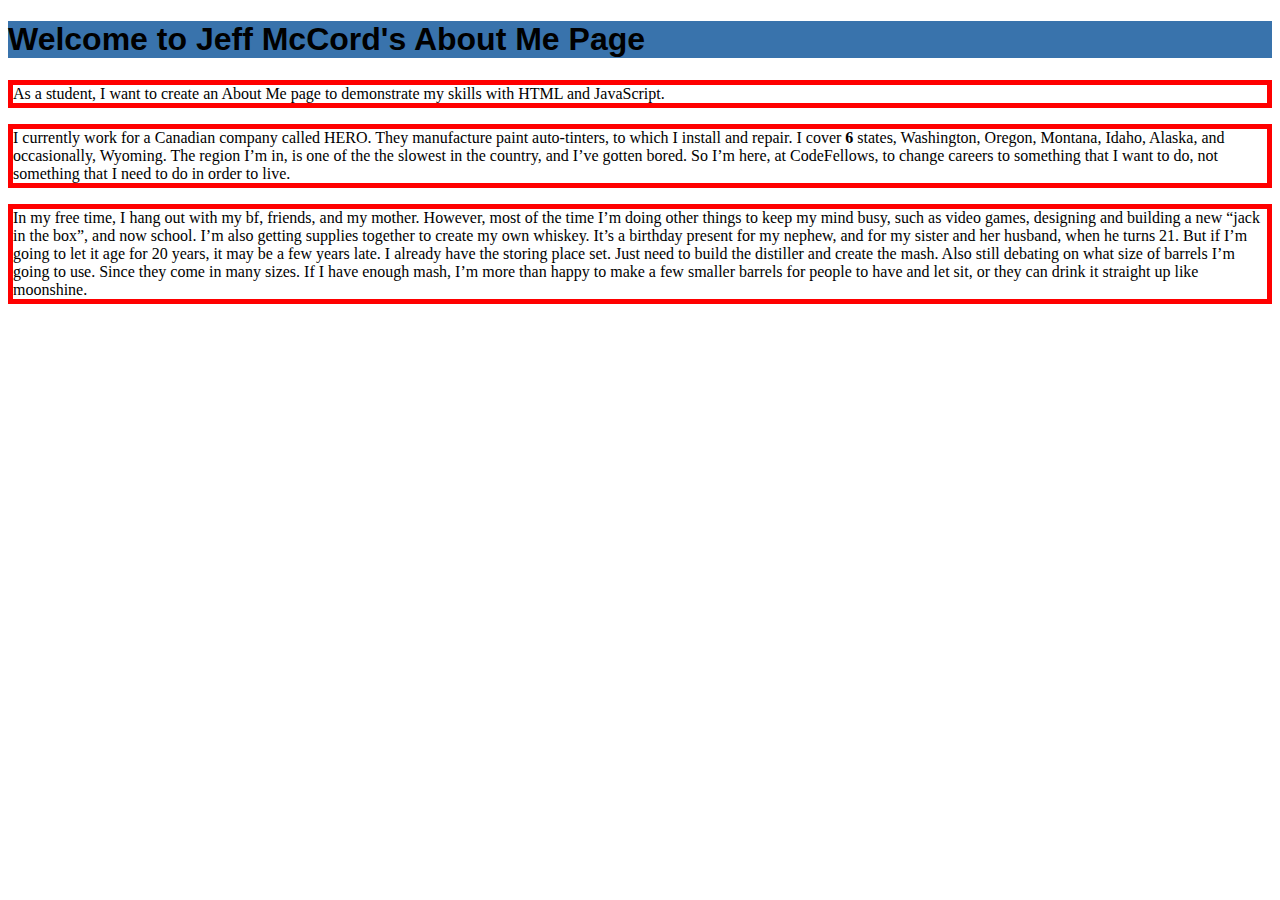
==== index.html @ 01a7cf1d "changing options in css. Also removed link to js in html so could test colors and fonts" ====
<!DOCTYPE html>
<html>
  <head>
    <title>About Me</title>
    <link rel="stylesheet" type="text/css" href="style.css" />
  </head>
  <body>
    <h1>Welcome to Jeff McCord's About Me Page</h1>
    <p>As a student, I want to create an About Me page to demonstrate my skills with HTML and JavaScript.</p>
    <p>I currently work for a Canadian company called HERO.  They manufacture paint auto-tinters,  to which I install and repair. I cover <b>6</b> states, Washington, Oregon, Montana, Idaho, Alaska, and occasionally, Wyoming. The region I’m in, is one of the the slowest in the country, and I’ve gotten bored. So I’m here, at CodeFellows, to change careers to something that I want to do, not something that I need to do in order to live.   </p>
    <p>In my free time, I hang out with my bf, friends, and my mother.  However, most of the time I’m doing other things to keep my mind busy, such as video games, designing and building a new “jack in the box”, and now school. I’m also getting supplies together to create my own whiskey.  It’s a birthday present for my nephew, and for my sister and her husband, when he turns 21.  But if I’m going to let it age for 20 years, it may be a few years late.  I already have the storing place set.  Just need to build the distiller and create the mash.  Also still debating on what size of barrels I’m going to use.  Since they come in many sizes.  If I have enough mash, I’m more than happy to make a few smaller barrels for people to have and let sit, or they can drink it straight up like moonshine.</p>


  </body>
</html>
---- style.css ----
h1 {
  background-color: #3973ac;
  font-family: Arial;
}

p {
  border: 5px solid red;
}

.page-content {
  background-color: yellow;
}

#unique-p-tag {
  background-color: black;
  color: white;
}
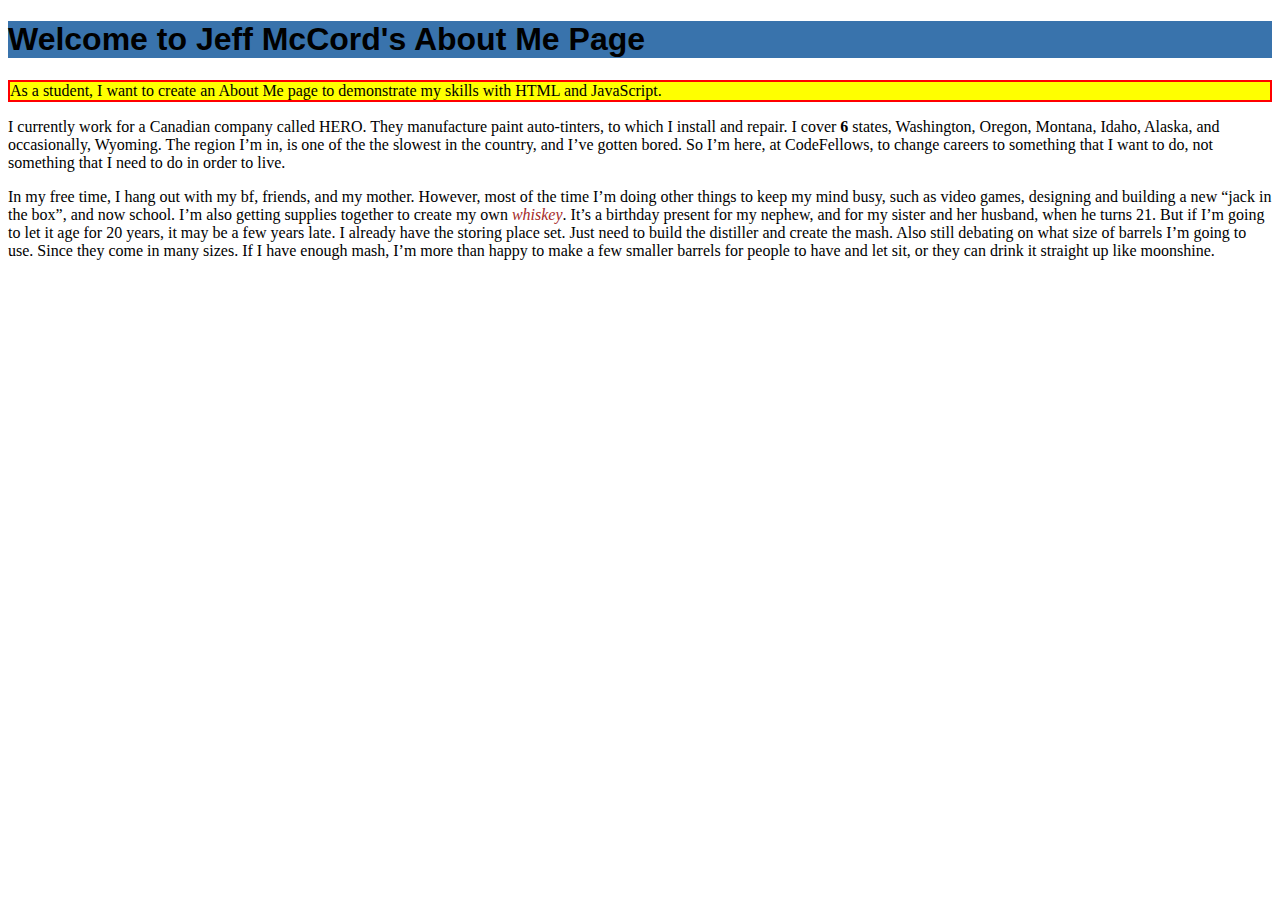
==== commit e076272d: "changed colors to css. removed borders from p" ====
--- a/index.html
+++ b/index.html
@@ -6,9 +6,9 @@
   </head>
   <body>
     <h1>Welcome to Jeff McCord's About Me Page</h1>
-    <p>As a student, I want to create an About Me page to demonstrate my skills with HTML and JavaScript.</p>
+    <p class="intro">As a student, I want to create an About Me page to demonstrate my skills with HTML and JavaScript.</p>
     <p>I currently work for a Canadian company called HERO.  They manufacture paint auto-tinters,  to which I install and repair. I cover <b>6</b> states, Washington, Oregon, Montana, Idaho, Alaska, and occasionally, Wyoming. The region I’m in, is one of the the slowest in the country, and I’ve gotten bored. So I’m here, at CodeFellows, to change careers to something that I want to do, not something that I need to do in order to live.   </p>
-    <p>In my free time, I hang out with my bf, friends, and my mother.  However, most of the time I’m doing other things to keep my mind busy, such as video games, designing and building a new “jack in the box”, and now school. I’m also getting supplies together to create my own whiskey.  It’s a birthday present for my nephew, and for my sister and her husband, when he turns 21.  But if I’m going to let it age for 20 years, it may be a few years late.  I already have the storing place set.  Just need to build the distiller and create the mash.  Also still debating on what size of barrels I’m going to use.  Since they come in many sizes.  If I have enough mash, I’m more than happy to make a few smaller barrels for people to have and let sit, or they can drink it straight up like moonshine.</p>
+    <p>In my free time, I hang out with my bf, friends, and my mother.  However, most of the time I’m doing other things to keep my mind busy, such as video games, designing and building a new “jack in the box”, and now school. I’m also getting supplies together to create my own <em>whiskey</em>.  It’s a birthday present for my nephew, and for my sister and her husband, when he turns 21.  But if I’m going to let it age for 20 years, it may be a few years late.  I already have the storing place set.  Just need to build the distiller and create the mash.  Also still debating on what size of barrels I’m going to use.  Since they come in many sizes.  If I have enough mash, I’m more than happy to make a few smaller barrels for people to have and let sit, or they can drink it straight up like moonshine.</p>
 
 
   </body>
--- a/style.css
+++ b/style.css
@@ -4,14 +4,14 @@
 }
 
 p {
-  border: 5px solid red;
+
 }
 
-.page-content {
+.intro {
   background-color: yellow;
+  border: 2px solid red;
 }
 
-#unique-p-tag {
-  background-color: black;
-  color: white;
+em {
+  color: brown;
 }
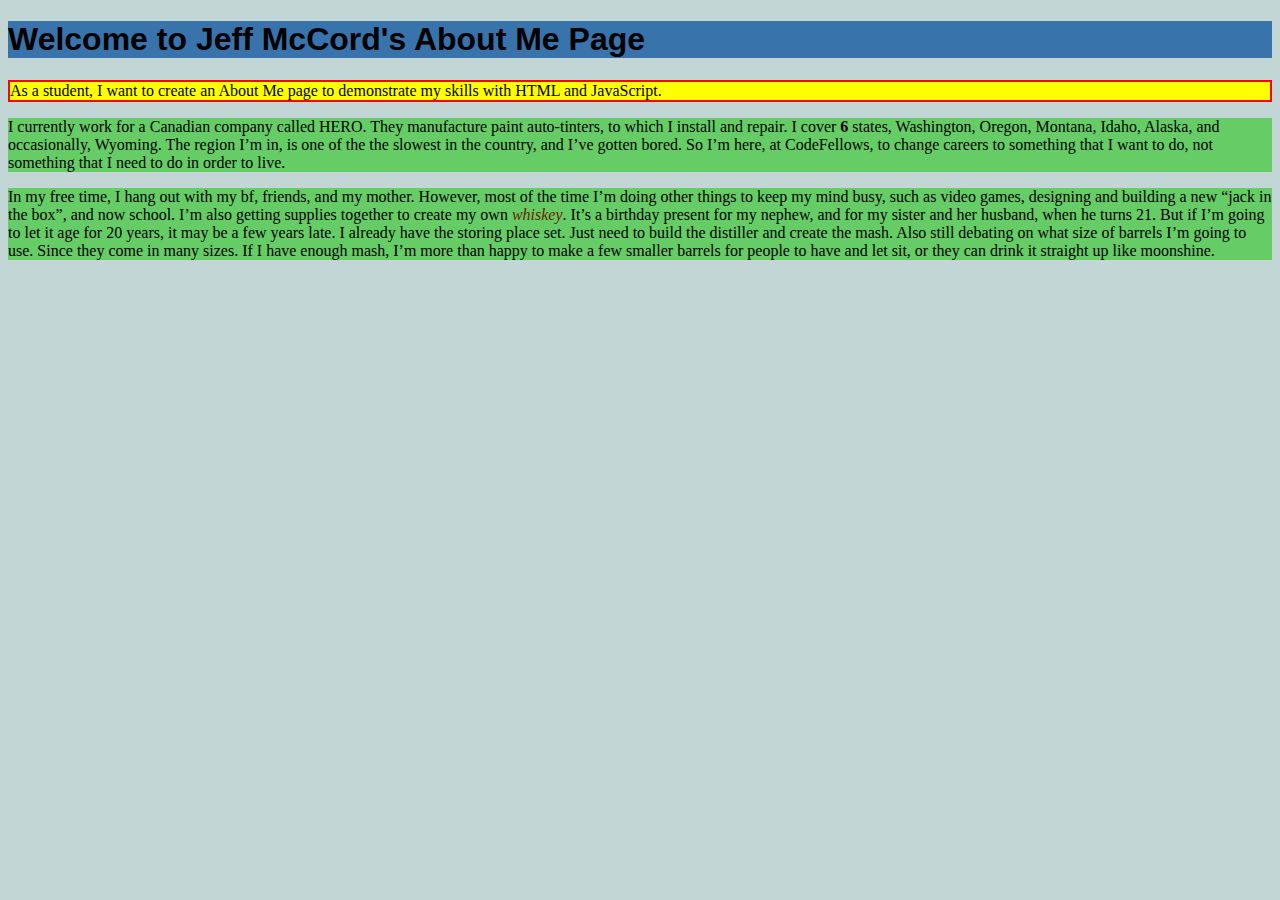
==== commit 6b34dda1: "added colors to css, also put back js script in html" ====
--- a/index.html
+++ b/index.html
@@ -10,6 +10,6 @@
     <p>I currently work for a Canadian company called HERO.  They manufacture paint auto-tinters,  to which I install and repair. I cover <b>6</b> states, Washington, Oregon, Montana, Idaho, Alaska, and occasionally, Wyoming. The region I’m in, is one of the the slowest in the country, and I’ve gotten bored. So I’m here, at CodeFellows, to change careers to something that I want to do, not something that I need to do in order to live.   </p>
     <p>In my free time, I hang out with my bf, friends, and my mother.  However, most of the time I’m doing other things to keep my mind busy, such as video games, designing and building a new “jack in the box”, and now school. I’m also getting supplies together to create my own <em>whiskey</em>.  It’s a birthday present for my nephew, and for my sister and her husband, when he turns 21.  But if I’m going to let it age for 20 years, it may be a few years late.  I already have the storing place set.  Just need to build the distiller and create the mash.  Also still debating on what size of barrels I’m going to use.  Since they come in many sizes.  If I have enough mash, I’m more than happy to make a few smaller barrels for people to have and let sit, or they can drink it straight up like moonshine.</p>
 
-
+    <script src="app.js"></script>
   </body>
 </html>
--- a/style.css
+++ b/style.css
@@ -3,7 +3,11 @@
   font-family: Arial;
 }
 
+body {
+  background-color: #c2d6d6
+}
 p {
+  background-color: #66cc66
 
 }
 
@@ -13,5 +17,5 @@
 }
 
 em {
-  color: brown;
+  color: #662200;
 }
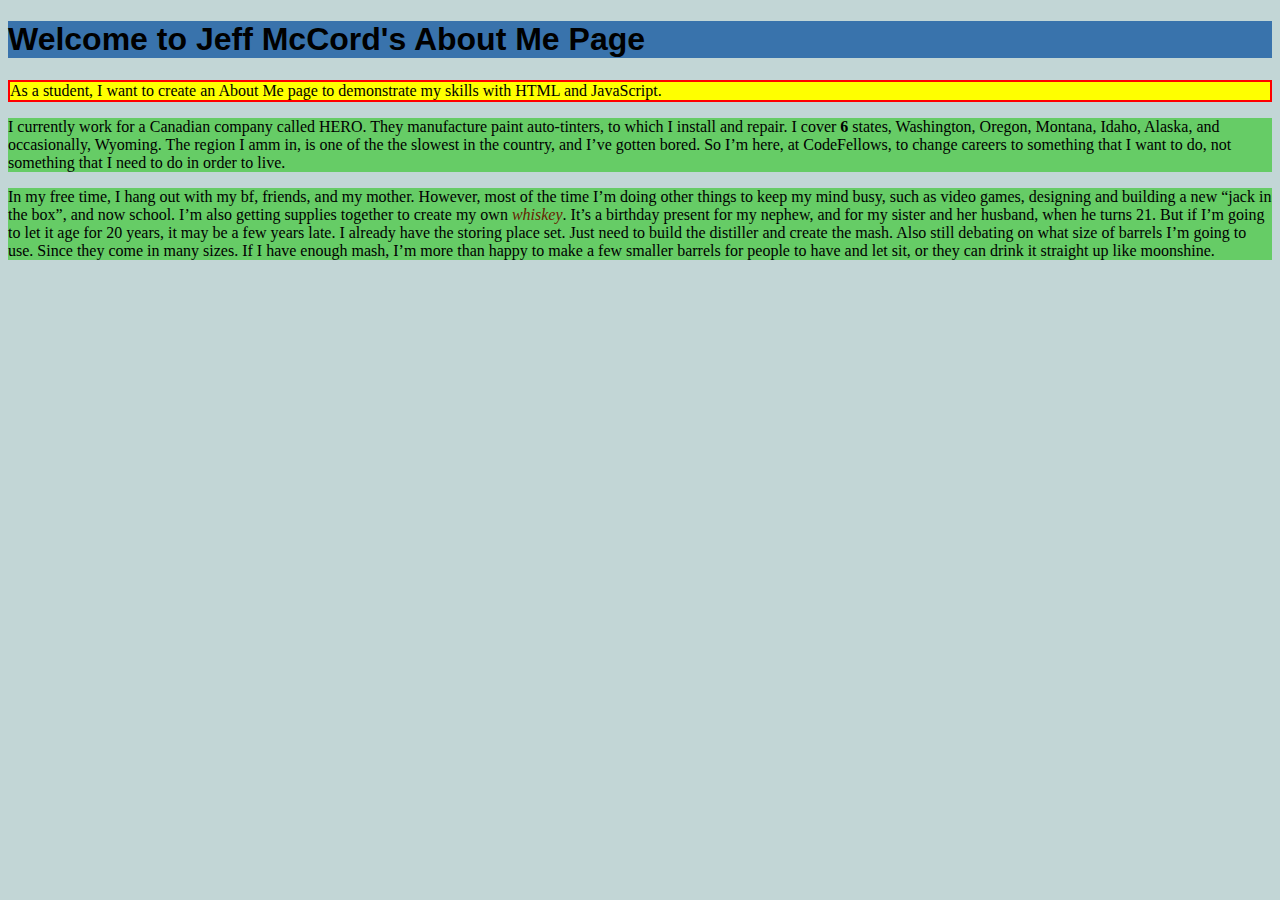
==== commit 2f82156e: "added everything" ====
--- a/index.html
+++ b/index.html
@@ -7,9 +7,9 @@
   <body>
     <h1>Welcome to Jeff McCord's About Me Page</h1>
     <p class="intro">As a student, I want to create an About Me page to demonstrate my skills with HTML and JavaScript.</p>
-    <p>I currently work for a Canadian company called HERO.  They manufacture paint auto-tinters,  to which I install and repair. I cover <b>6</b> states, Washington, Oregon, Montana, Idaho, Alaska, and occasionally, Wyoming. The region I’m in, is one of the the slowest in the country, and I’ve gotten bored. So I’m here, at CodeFellows, to change careers to something that I want to do, not something that I need to do in order to live.   </p>
+    <p>I currently work for a Canadian company called HERO.  They manufacture paint auto-tinters,  to which I install and repair. I cover <b>6</b> states, Washington, Oregon, Montana, Idaho, Alaska, and occasionally, Wyoming. The region I amm in, is one of the the slowest in the country, and I’ve gotten bored. So I’m here, at CodeFellows, to change careers to something that I want to do, not something that I need to do in order to live.   </p>
     <p>In my free time, I hang out with my bf, friends, and my mother.  However, most of the time I’m doing other things to keep my mind busy, such as video games, designing and building a new “jack in the box”, and now school. I’m also getting supplies together to create my own <em>whiskey</em>.  It’s a birthday present for my nephew, and for my sister and her husband, when he turns 21.  But if I’m going to let it age for 20 years, it may be a few years late.  I already have the storing place set.  Just need to build the distiller and create the mash.  Also still debating on what size of barrels I’m going to use.  Since they come in many sizes.  If I have enough mash, I’m more than happy to make a few smaller barrels for people to have and let sit, or they can drink it straight up like moonshine.</p>
 
-    <script src="app.js"></script>
+  <script src="app.js"></script>
   </body>
 </html>
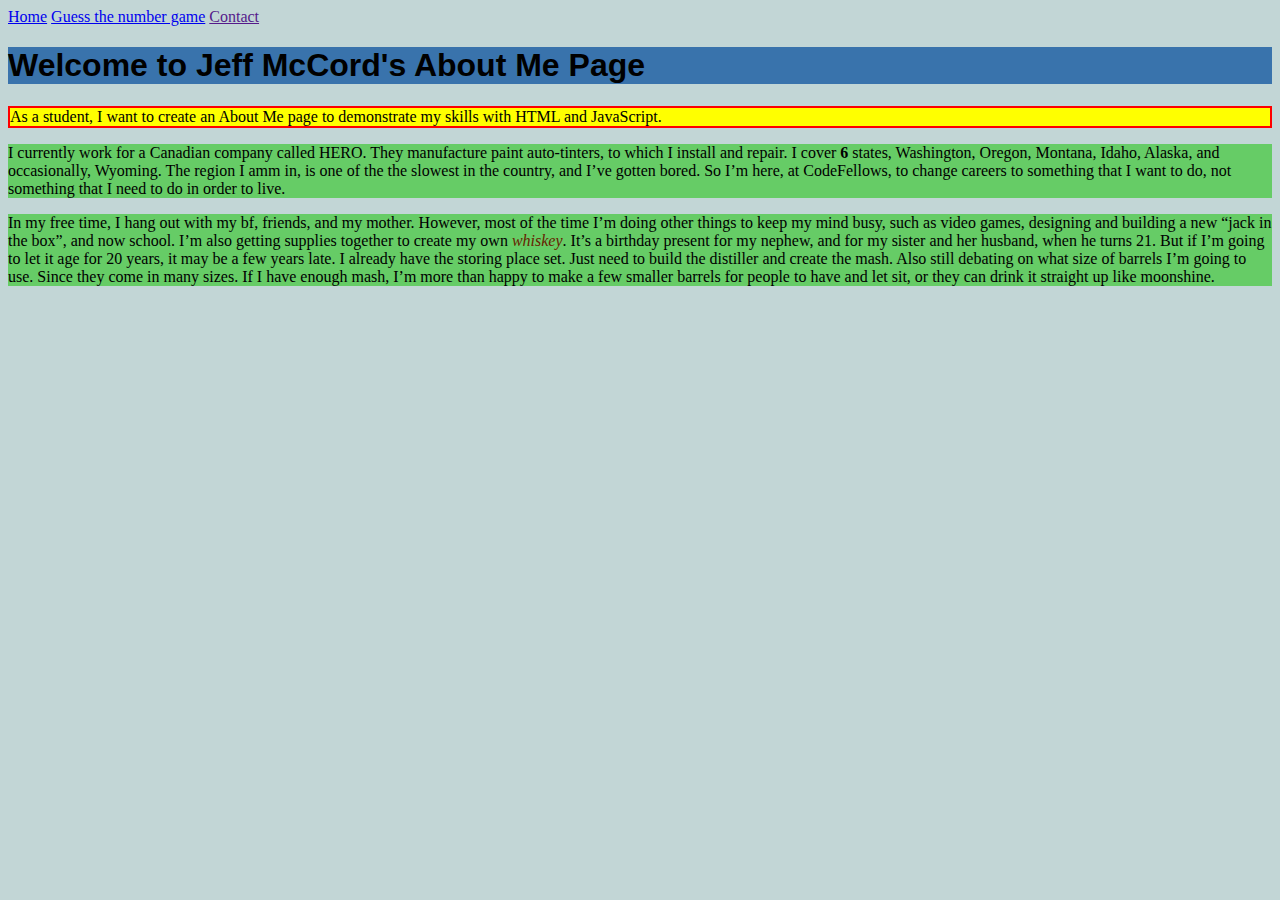
==== commit 0ea28d0a: "added nav bar" ====
--- a/index.html
+++ b/index.html
@@ -5,6 +5,11 @@
     <link rel="stylesheet" type="text/css" href="style.css" />
   </head>
   <body>
+    <nav>
+      <a href="index.html" id="a">Home</a>
+      <a href="numbers.html" id="b">Guess the number game</a>
+      <a href="">Contact</a>
+      <a href=""></a>
     <h1>Welcome to Jeff McCord's About Me Page</h1>
     <p class="intro">As a student, I want to create an About Me page to demonstrate my skills with HTML and JavaScript.</p>
     <p>I currently work for a Canadian company called HERO.  They manufacture paint auto-tinters,  to which I install and repair. I cover <b>6</b> states, Washington, Oregon, Montana, Idaho, Alaska, and occasionally, Wyoming. The region I amm in, is one of the the slowest in the country, and I’ve gotten bored. So I’m here, at CodeFellows, to change careers to something that I want to do, not something that I need to do in order to live.   </p>
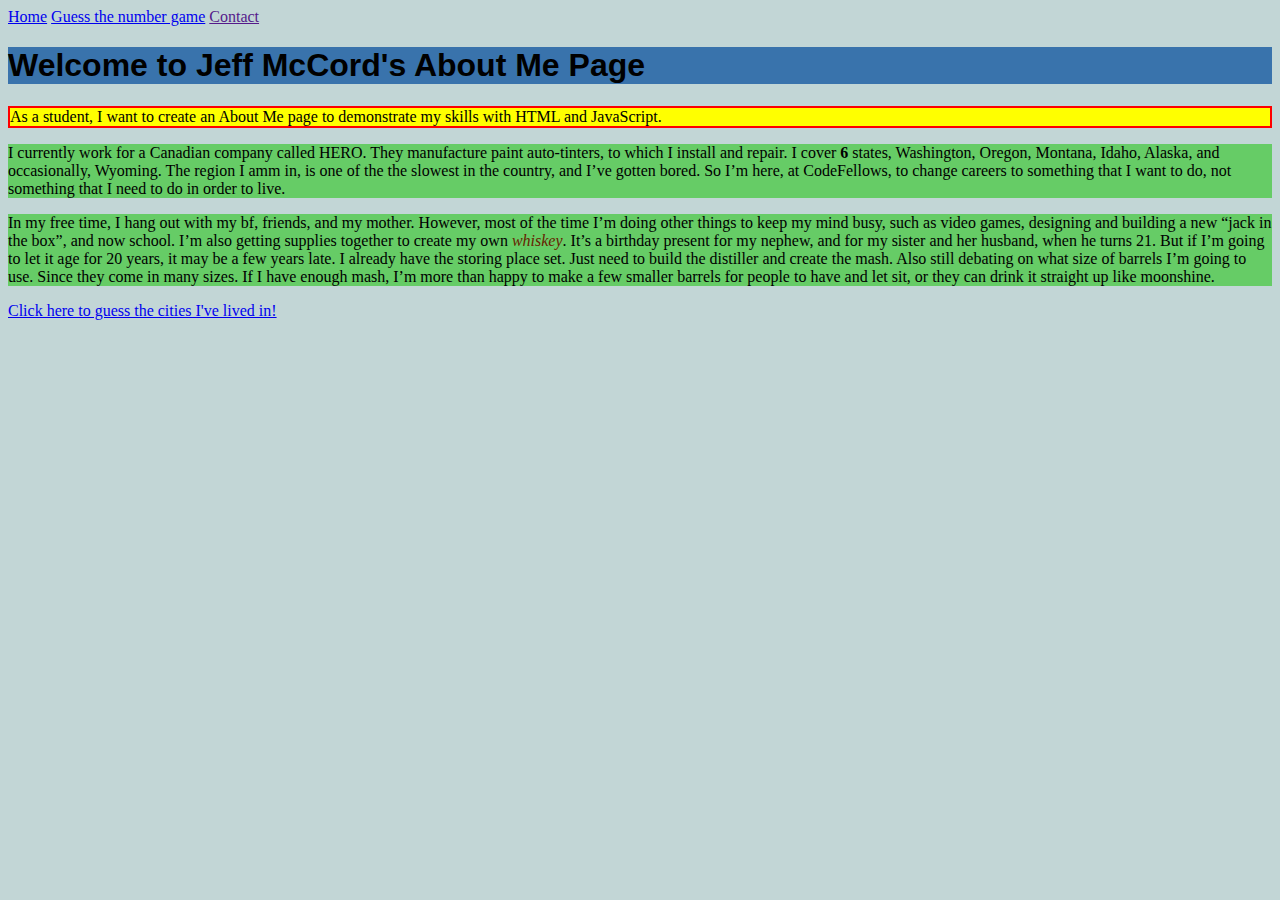
==== commit 6e77b491: "added missing semicolons in app.js, created link to question7 in index.html" ====
--- a/index.html
+++ b/index.html
@@ -14,7 +14,7 @@
     <p class="intro">As a student, I want to create an About Me page to demonstrate my skills with HTML and JavaScript.</p>
     <p>I currently work for a Canadian company called HERO.  They manufacture paint auto-tinters,  to which I install and repair. I cover <b>6</b> states, Washington, Oregon, Montana, Idaho, Alaska, and occasionally, Wyoming. The region I amm in, is one of the the slowest in the country, and I’ve gotten bored. So I’m here, at CodeFellows, to change careers to something that I want to do, not something that I need to do in order to live.   </p>
     <p>In my free time, I hang out with my bf, friends, and my mother.  However, most of the time I’m doing other things to keep my mind busy, such as video games, designing and building a new “jack in the box”, and now school. I’m also getting supplies together to create my own <em>whiskey</em>.  It’s a birthday present for my nephew, and for my sister and her husband, when he turns 21.  But if I’m going to let it age for 20 years, it may be a few years late.  I already have the storing place set.  Just need to build the distiller and create the mash.  Also still debating on what size of barrels I’m going to use.  Since they come in many sizes.  If I have enough mash, I’m more than happy to make a few smaller barrels for people to have and let sit, or they can drink it straight up like moonshine.</p>
-
+<a href="sub.html">Click here to guess the cities I've lived in!</a>
   <script src="app.js"></script>
   </body>
 </html>
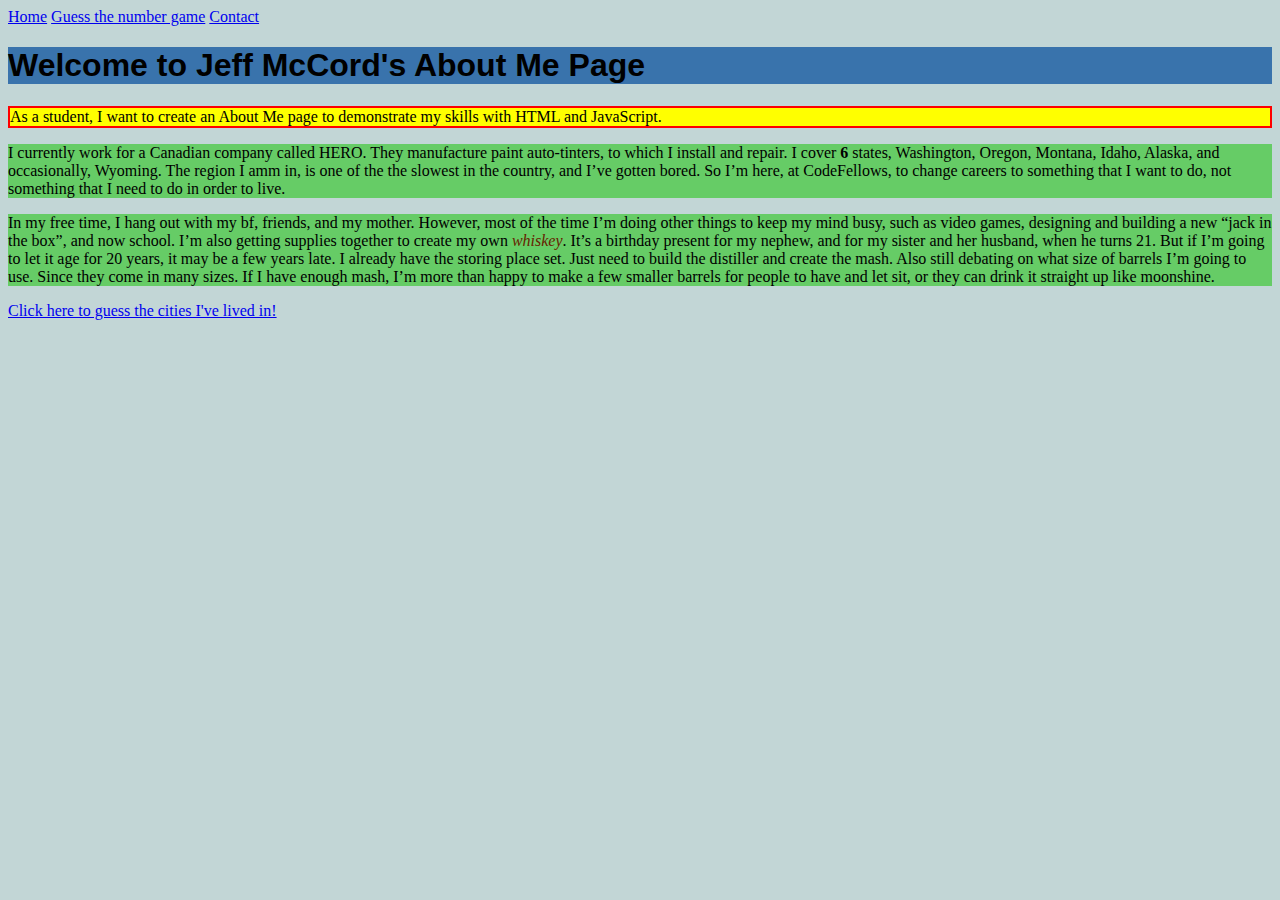
==== commit 1c700c13: "added hover colors to nav bar and links" ====
--- a/index.html
+++ b/index.html
@@ -6,15 +6,15 @@
   </head>
   <body>
     <nav>
-      <a href="index.html" id="a">Home</a>
-      <a href="numbers.html" id="b">Guess the number game</a>
-      <a href="">Contact</a>
+      <a href="index.html" class="a">Home</a>
+      <a href="numbers.html" class="a">Guess the number game</a>
+      <a href="contact.html" class="a">Contact</a>
       <a href=""></a>
     <h1>Welcome to Jeff McCord's About Me Page</h1>
     <p class="intro">As a student, I want to create an About Me page to demonstrate my skills with HTML and JavaScript.</p>
     <p>I currently work for a Canadian company called HERO.  They manufacture paint auto-tinters,  to which I install and repair. I cover <b>6</b> states, Washington, Oregon, Montana, Idaho, Alaska, and occasionally, Wyoming. The region I amm in, is one of the the slowest in the country, and I’ve gotten bored. So I’m here, at CodeFellows, to change careers to something that I want to do, not something that I need to do in order to live.   </p>
     <p>In my free time, I hang out with my bf, friends, and my mother.  However, most of the time I’m doing other things to keep my mind busy, such as video games, designing and building a new “jack in the box”, and now school. I’m also getting supplies together to create my own <em>whiskey</em>.  It’s a birthday present for my nephew, and for my sister and her husband, when he turns 21.  But if I’m going to let it age for 20 years, it may be a few years late.  I already have the storing place set.  Just need to build the distiller and create the mash.  Also still debating on what size of barrels I’m going to use.  Since they come in many sizes.  If I have enough mash, I’m more than happy to make a few smaller barrels for people to have and let sit, or they can drink it straight up like moonshine.</p>
-<a href="sub.html">Click here to guess the cities I've lived in!</a>
-  <script src="app.js"></script>
+<a href="sub.html" class="a">Click here to guess the cities I've lived in!</a>
+  <!--<script src="app.js"></script>-->
   </body>
 </html>
--- a/style.css
+++ b/style.css
@@ -19,3 +19,12 @@
 em {
   color: #662200;
 }
+
+h3 {
+  font-size: 12px;
+}
+
+.a:hover {
+  background-color: #5200cc;
+  color: white;
+}
